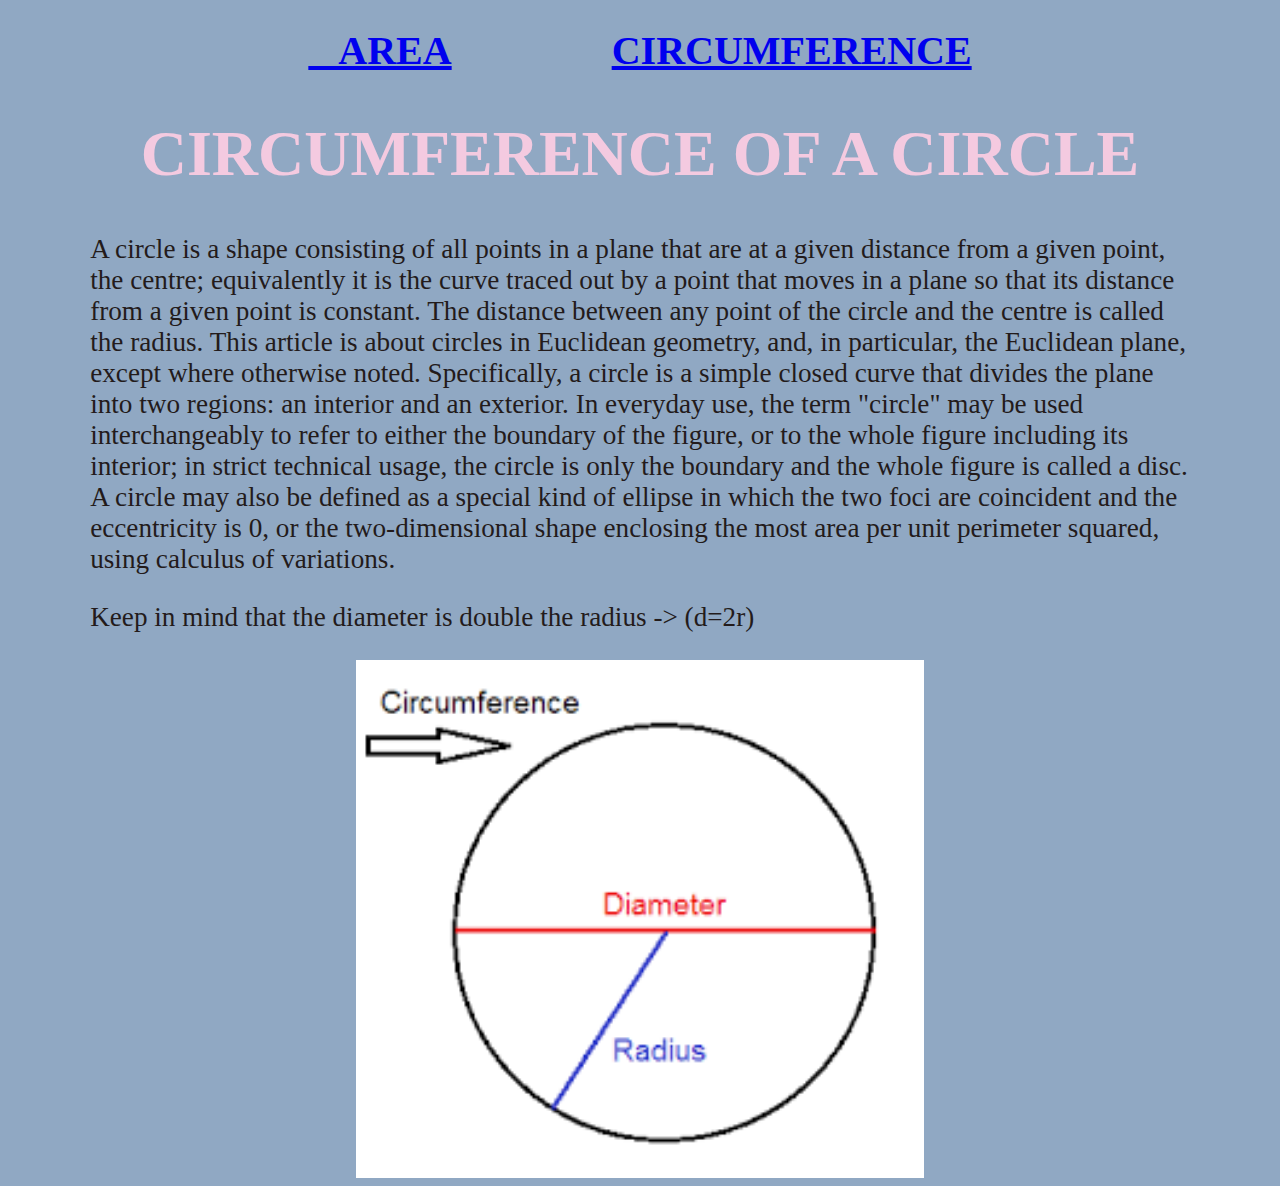
==== index2.html @ 7af812d2 "Website" ====
<!DOCTYPE html>
<html>
  <head>
    <meta charset="utf-8">
    <meta name="viewport" content="width=device-width">
    <title>Area of a circle/Circumference of a circle website</title>
    <link href="style.css" rel="stylesheet" type="text/css" />
  </head>
  <body>
    <h1 class="links"><a href="https://ics2o-assignment-5.andyreya.repl.co/">&nbsp;&nbsp;&nbsp;AREA</a>&nbsp;&nbsp&nbsp;&nbsp;&nbsp;&nbsp&nbsp&nbsp;&nbsp;&nbsp;&nbsp&nbsp&nbsp;&nbsp;&nbsp;&nbsp<a href="https://ics2o-assignment-5.andyreya.repl.co./index2.html">CIRCUMFERENCE</a></h1>
    <h1 class="heading"> CIRCUMFERENCE OF A CIRCLE</h1>
    <p class="text">A circle is a shape consisting of all points in a plane that are at a given distance from a given point, the centre; equivalently it is the curve traced out by a point that moves in a plane so that its distance from a given point is constant. The distance between any point of the circle and the centre is called the radius. This article is about circles in Euclidean geometry, and, in particular, the Euclidean plane, except where otherwise noted. Specifically, a circle is a simple closed curve that divides the plane into two regions: an interior and an exterior. In everyday use, the term "circle" may be used interchangeably to refer to either the boundary of the figure, or to the whole figure including its interior; in strict technical usage, the circle is only the boundary and the whole figure is called a disc. A circle may also be defined as a special kind of ellipse in which the two foci are coincident and the eccentricity is 0, or the two-dimensional shape enclosing the most area per unit perimeter squared, using calculus of variations.</p>
    <p class="text">Keep in mind that the diameter is double the radius -> (d=2r)</p>
    <img src="./images/circumference.png" alt="image of circumference of a circle" class="images">
    <script src="script.js"></script>
  </body>
</html>
---- style.css ----
body {
  background-color: #90a8c3;
}

.heading {
  font-size: 400%;
  color: #f4cae0;
  text-align: center;
}

.links {
  font-size: 250%;
  text-align: center;
}

.text {
  color: #231b1b;
  font-size: 170%;
  width: 87%;
  margin-left: auto;
  margin-right: auto;
}

.images {
  display: block;
  margin-right: auto;
  margin-left: auto;
  width: 45%;
}

.div {
  display: flex;
  justify-content: center;
  top: 3000px;
}

#answer-one {
  text-align: center;
}
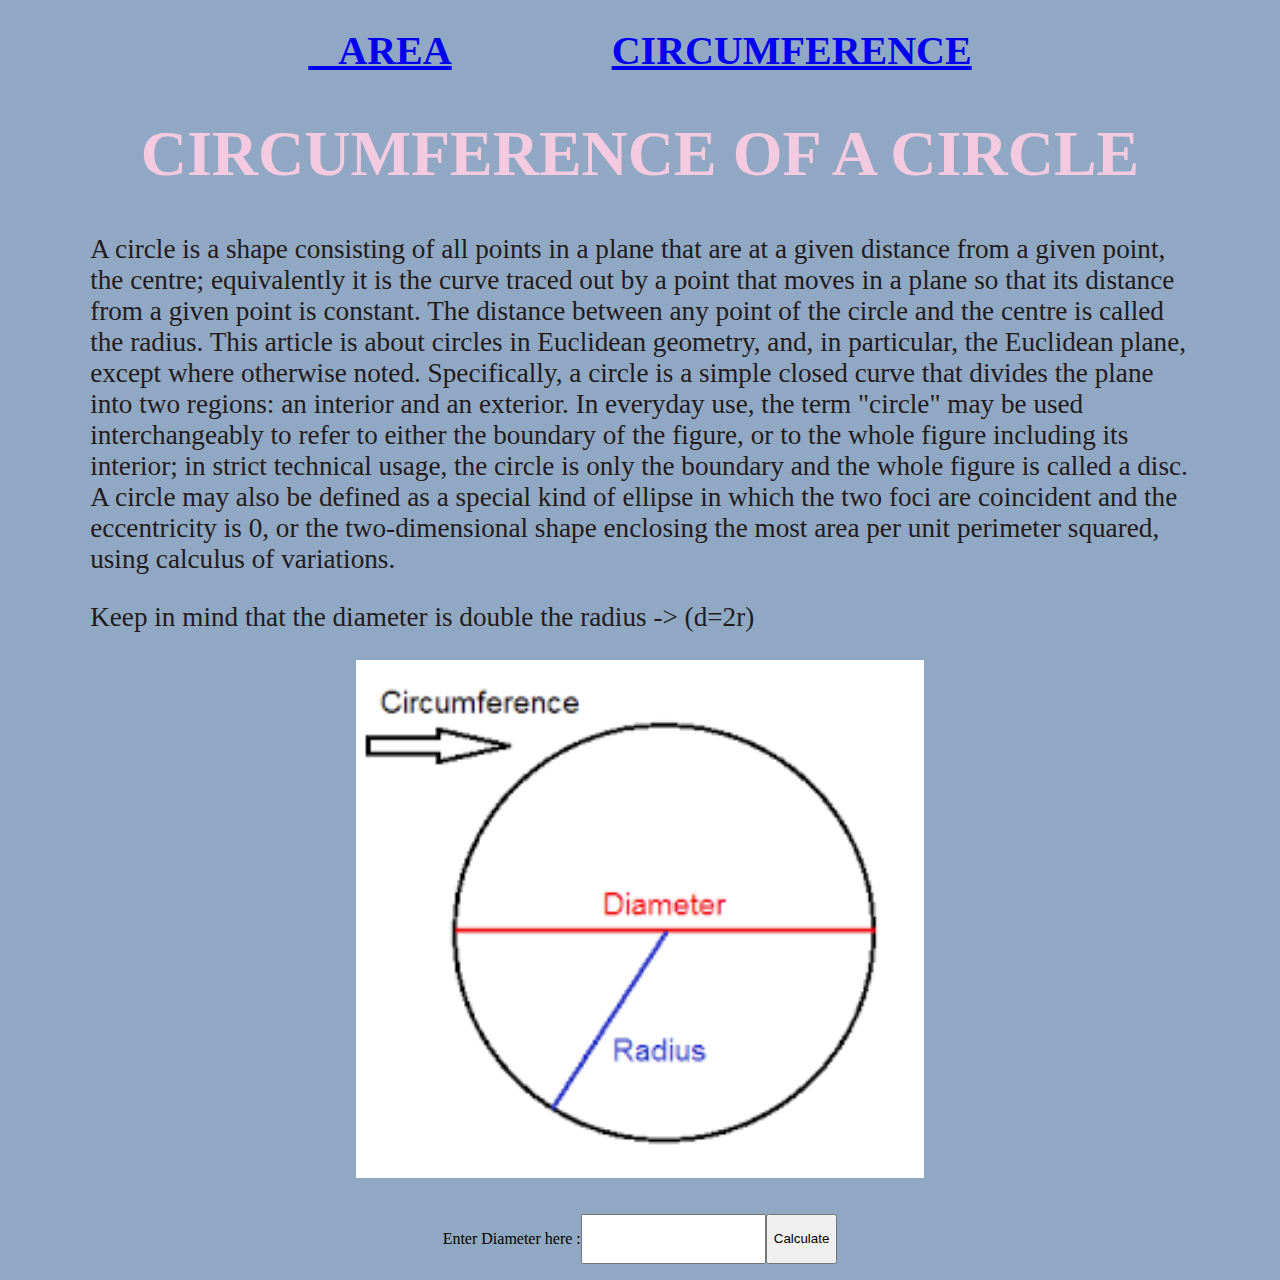
==== commit fe755119: "website content" ====
--- a/index2.html
+++ b/index2.html
@@ -12,6 +12,12 @@
     <p class="text">A circle is a shape consisting of all points in a plane that are at a given distance from a given point, the centre; equivalently it is the curve traced out by a point that moves in a plane so that its distance from a given point is constant. The distance between any point of the circle and the centre is called the radius. This article is about circles in Euclidean geometry, and, in particular, the Euclidean plane, except where otherwise noted. Specifically, a circle is a simple closed curve that divides the plane into two regions: an interior and an exterior. In everyday use, the term "circle" may be used interchangeably to refer to either the boundary of the figure, or to the whole figure including its interior; in strict technical usage, the circle is only the boundary and the whole figure is called a disc. A circle may also be defined as a special kind of ellipse in which the two foci are coincident and the eccentricity is 0, or the two-dimensional shape enclosing the most area per unit perimeter squared, using calculus of variations.</p>
     <p class="text">Keep in mind that the diameter is double the radius -> (d=2r)</p>
     <img src="./images/circumference.png" alt="image of circumference of a circle" class="images">
+    <br>
+    <br>
+    <div class="div">
+      <p>Enter Diameter here :  </p><input id="input-two"><button id="button-two">Calculate</button>
+    </div>
+    <p id="answer-two"></p>
     <script src="script.js"></script>
   </body>
 </html>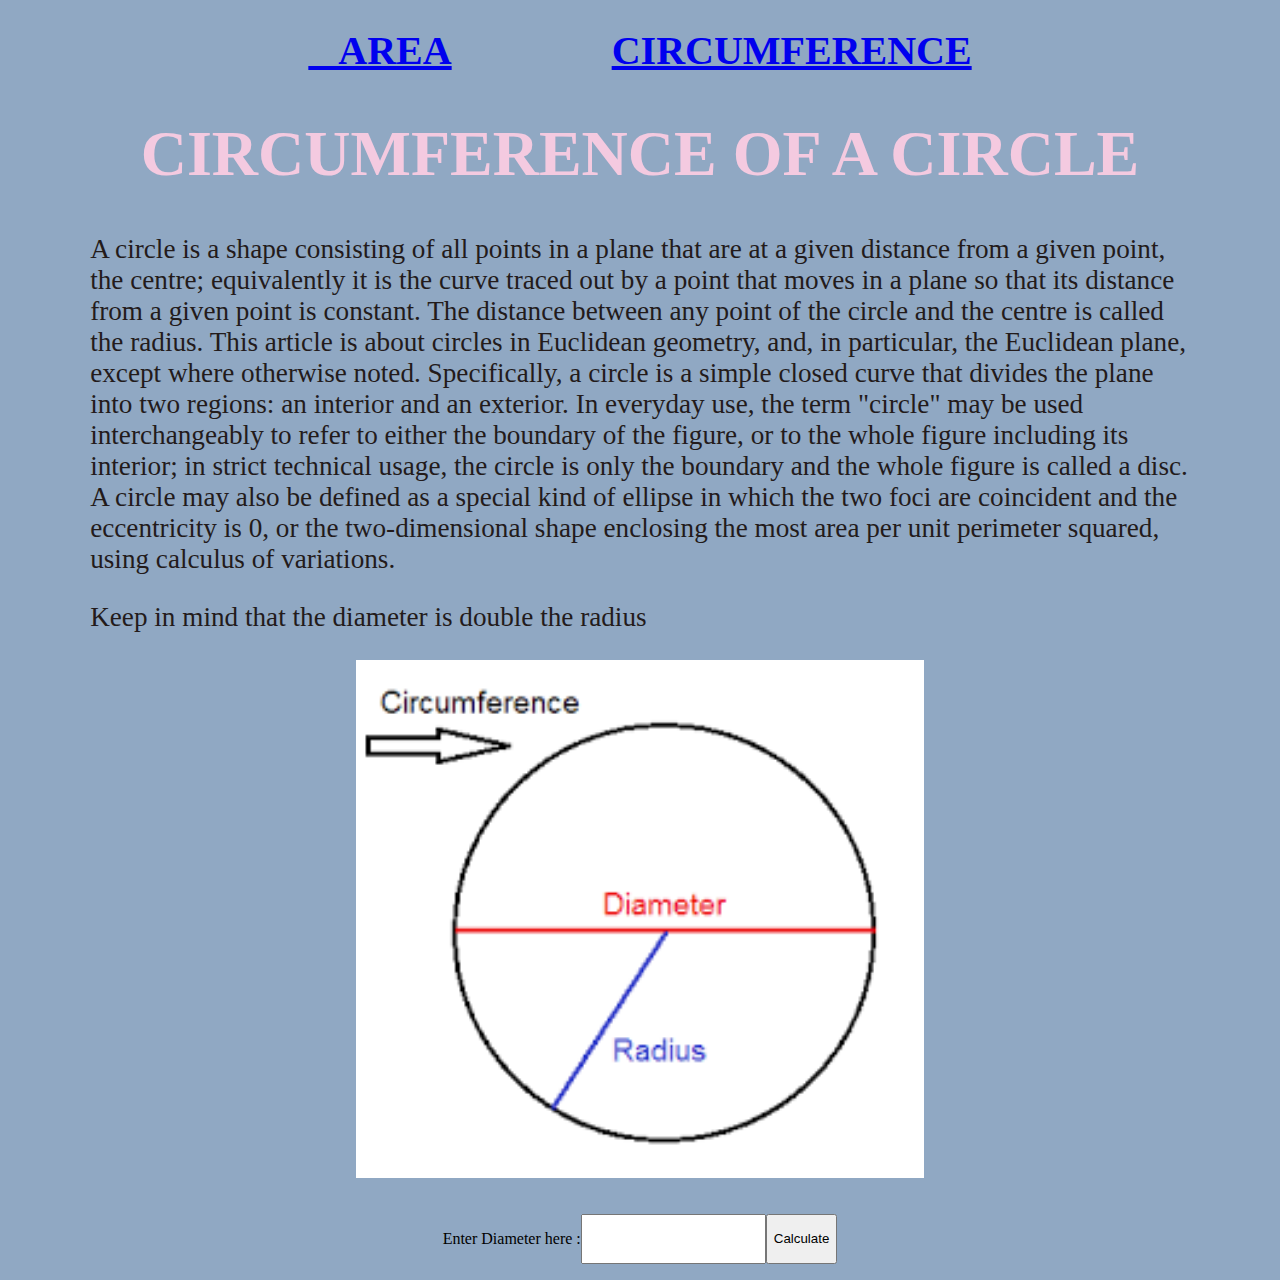
==== commit 1fdccd2a: "content" ====
--- a/index2.html
+++ b/index2.html
@@ -6,11 +6,11 @@
     <title>Area of a circle/Circumference of a circle website</title>
     <link href="style.css" rel="stylesheet" type="text/css" />
   </head>
-  <body>
+  <body id="two">
     <h1 class="links"><a href="https://ics2o-assignment-5.andyreya.repl.co/">&nbsp;&nbsp;&nbsp;AREA</a>&nbsp;&nbsp&nbsp;&nbsp;&nbsp;&nbsp&nbsp&nbsp;&nbsp;&nbsp;&nbsp&nbsp&nbsp;&nbsp;&nbsp;&nbsp<a href="https://ics2o-assignment-5.andyreya.repl.co./index2.html">CIRCUMFERENCE</a></h1>
     <h1 class="heading"> CIRCUMFERENCE OF A CIRCLE</h1>
     <p class="text">A circle is a shape consisting of all points in a plane that are at a given distance from a given point, the centre; equivalently it is the curve traced out by a point that moves in a plane so that its distance from a given point is constant. The distance between any point of the circle and the centre is called the radius. This article is about circles in Euclidean geometry, and, in particular, the Euclidean plane, except where otherwise noted. Specifically, a circle is a simple closed curve that divides the plane into two regions: an interior and an exterior. In everyday use, the term "circle" may be used interchangeably to refer to either the boundary of the figure, or to the whole figure including its interior; in strict technical usage, the circle is only the boundary and the whole figure is called a disc. A circle may also be defined as a special kind of ellipse in which the two foci are coincident and the eccentricity is 0, or the two-dimensional shape enclosing the most area per unit perimeter squared, using calculus of variations.</p>
-    <p class="text">Keep in mind that the diameter is double the radius -> (d=2r)</p>
+    <p class="text">Keep in mind that the diameter is double the radius</p>
     <img src="./images/circumference.png" alt="image of circumference of a circle" class="images">
     <br>
     <br>
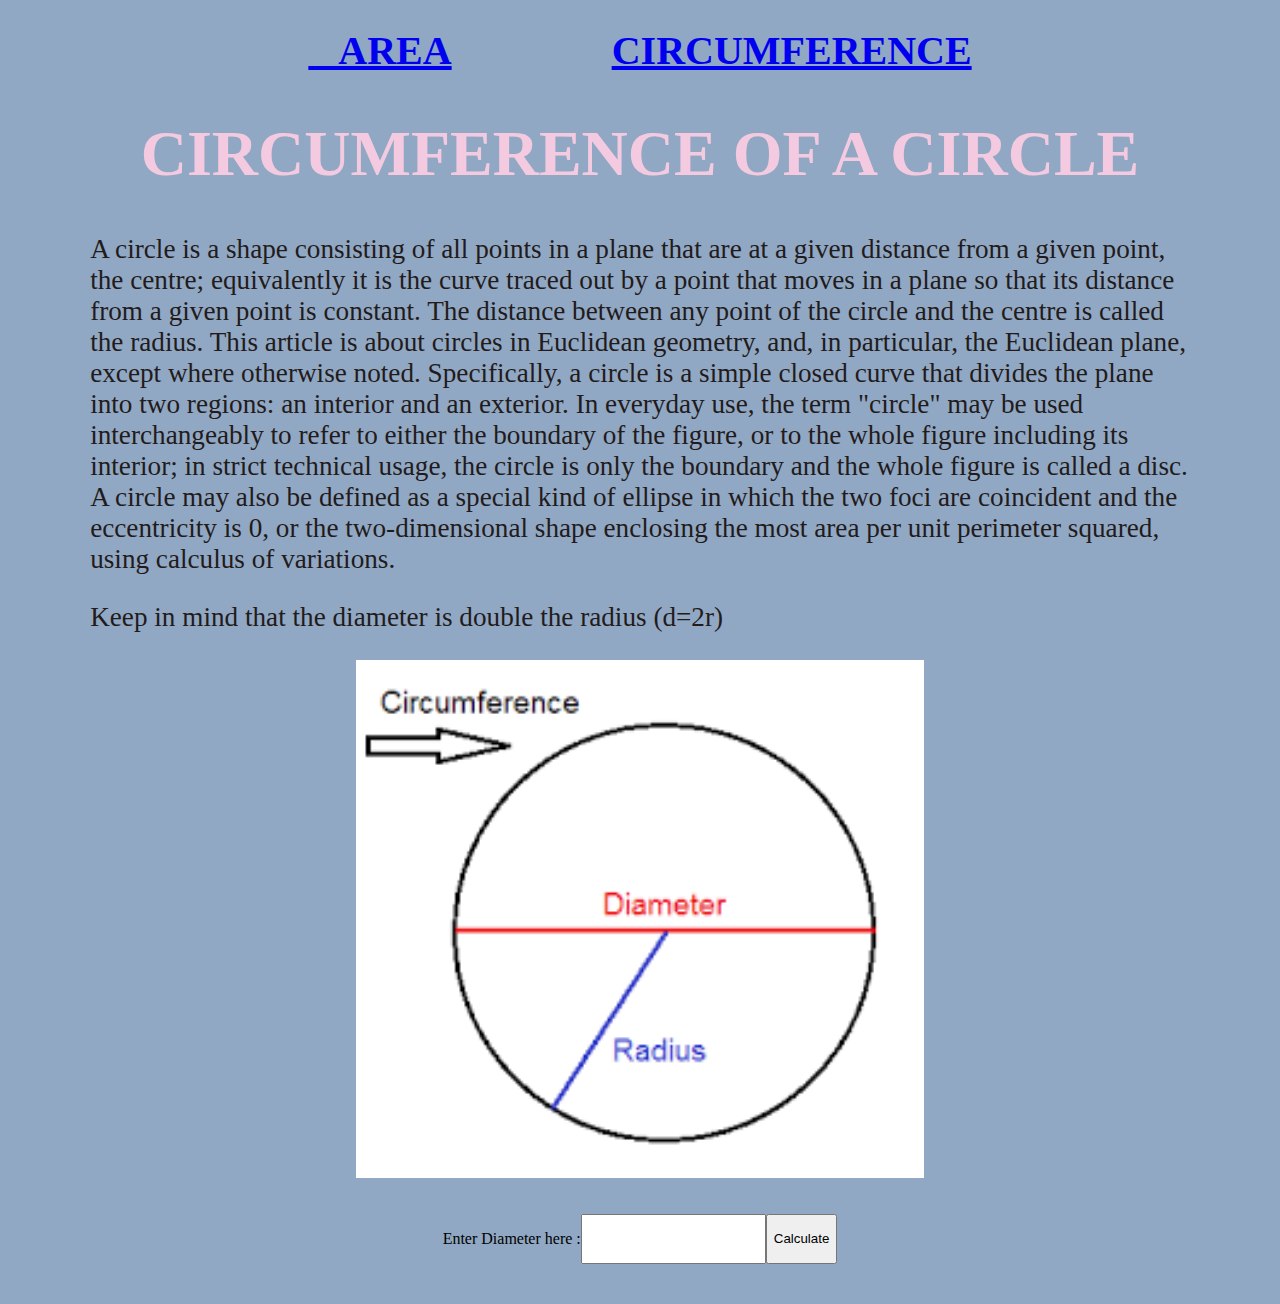
==== commit 9b5fafbc: "content, indentation and comments" ====
--- a/index2.html
+++ b/index2.html
@@ -6,11 +6,11 @@
     <title>Area of a circle/Circumference of a circle website</title>
     <link href="style.css" rel="stylesheet" type="text/css" />
   </head>
-  <body id="two">
+  <body>
     <h1 class="links"><a href="https://ics2o-assignment-5.andyreya.repl.co/">&nbsp;&nbsp;&nbsp;AREA</a>&nbsp;&nbsp&nbsp;&nbsp;&nbsp;&nbsp&nbsp&nbsp;&nbsp;&nbsp;&nbsp&nbsp&nbsp;&nbsp;&nbsp;&nbsp<a href="https://ics2o-assignment-5.andyreya.repl.co./index2.html">CIRCUMFERENCE</a></h1>
     <h1 class="heading"> CIRCUMFERENCE OF A CIRCLE</h1>
     <p class="text">A circle is a shape consisting of all points in a plane that are at a given distance from a given point, the centre; equivalently it is the curve traced out by a point that moves in a plane so that its distance from a given point is constant. The distance between any point of the circle and the centre is called the radius. This article is about circles in Euclidean geometry, and, in particular, the Euclidean plane, except where otherwise noted. Specifically, a circle is a simple closed curve that divides the plane into two regions: an interior and an exterior. In everyday use, the term "circle" may be used interchangeably to refer to either the boundary of the figure, or to the whole figure including its interior; in strict technical usage, the circle is only the boundary and the whole figure is called a disc. A circle may also be defined as a special kind of ellipse in which the two foci are coincident and the eccentricity is 0, or the two-dimensional shape enclosing the most area per unit perimeter squared, using calculus of variations.</p>
-    <p class="text">Keep in mind that the diameter is double the radius</p>
+    <p class="text">Keep in mind that the diameter is double the radius (d=2r)</p>
     <img src="./images/circumference.png" alt="image of circumference of a circle" class="images">
     <br>
     <br>
@@ -18,6 +18,6 @@
       <p>Enter Diameter here :  </p><input id="input-two"><button id="button-two">Calculate</button>
     </div>
     <p id="answer-two"></p>
-    <script src="script.js"></script>
+    <script src="script2.js"></script>
   </body>
 </html>--- a/style.css
+++ b/style.css
@@ -36,4 +36,12 @@
 
 #answer-one {
   text-align: center;
+  font-size: 250%;
+  font-family: 'Courier New', Courier, monospace;
 }
+
+#answer-two {
+  text-align: center;
+  font-size: 250%;
+   font-family: 'Courier New', Courier, monospace;
+}
